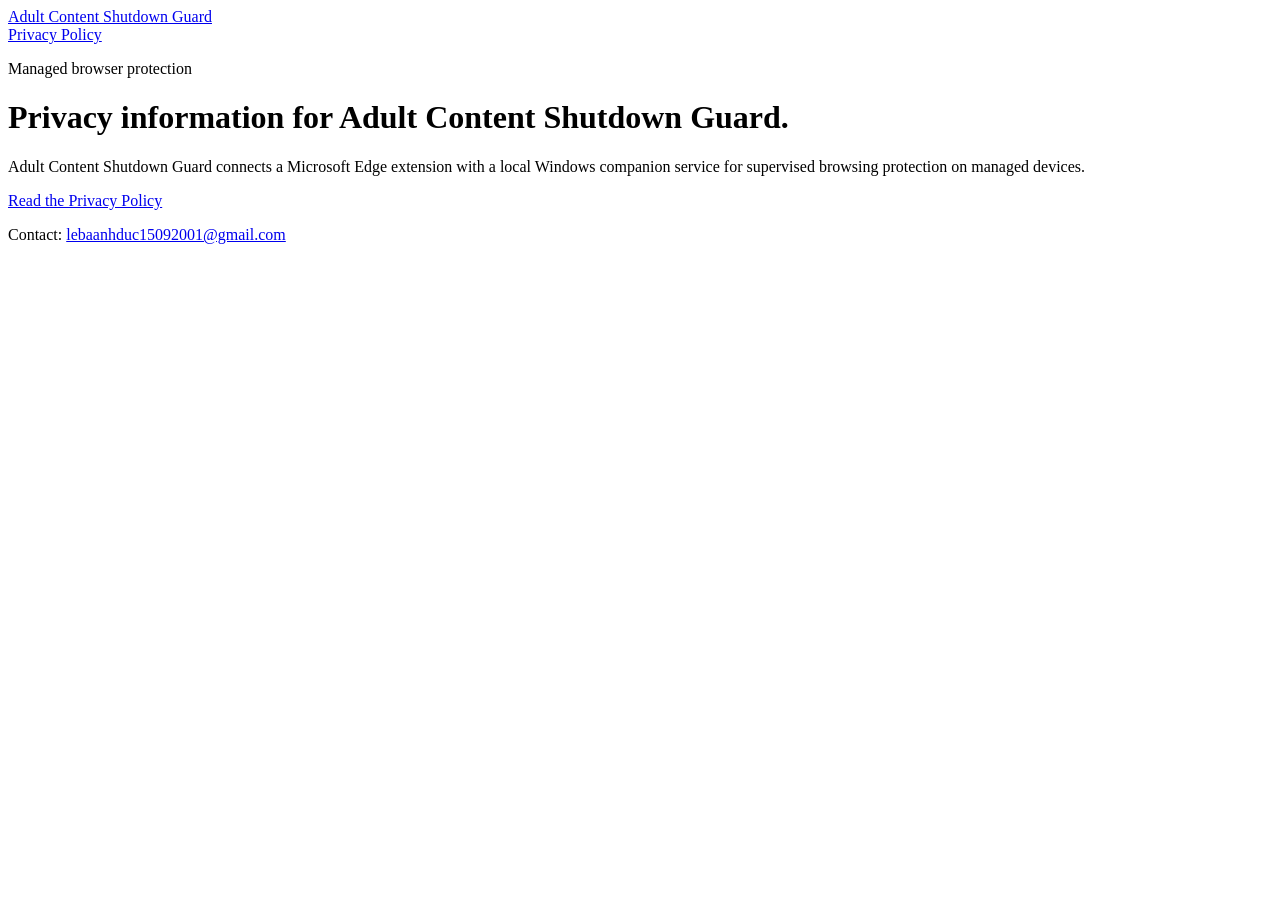
==== vercel-site/index.html @ df0fe14e "Add Vercel privacy policy site" ====
<!DOCTYPE html>
<html lang="en">
<head>
  <meta charset="UTF-8">
  <meta name="viewport" content="width=device-width, initial-scale=1.0">
  <title>Adult Content Shutdown Guard</title>
  <meta name="description" content="Adult Content Shutdown Guard privacy and support site.">
  <link rel="stylesheet" href="/styles.css">
</head>
<body>
  <header class="site-header">
    <div class="container header-inner">
      <a class="brand" href="/">Adult Content Shutdown Guard</a>
      <nav aria-label="Primary navigation">
        <a href="/privacy/adult-content-shutdown-guard">Privacy Policy</a>
      </nav>
    </div>
  </header>

  <main class="container hero">
    <p class="eyebrow">Managed browser protection</p>
    <h1>Privacy information for Adult Content Shutdown Guard.</h1>
    <p class="lead">
      Adult Content Shutdown Guard connects a Microsoft Edge extension with a local Windows companion service for supervised browsing protection on managed devices.
    </p>
    <a class="button" href="/privacy/adult-content-shutdown-guard">Read the Privacy Policy</a>
  </main>

  <footer class="site-footer">
    <div class="container">
      <p>Contact: <a href="mailto:lebaanhduc15092001@gmail.com">lebaanhduc15092001@gmail.com</a></p>
    </div>
  </footer>
</body>
</html>
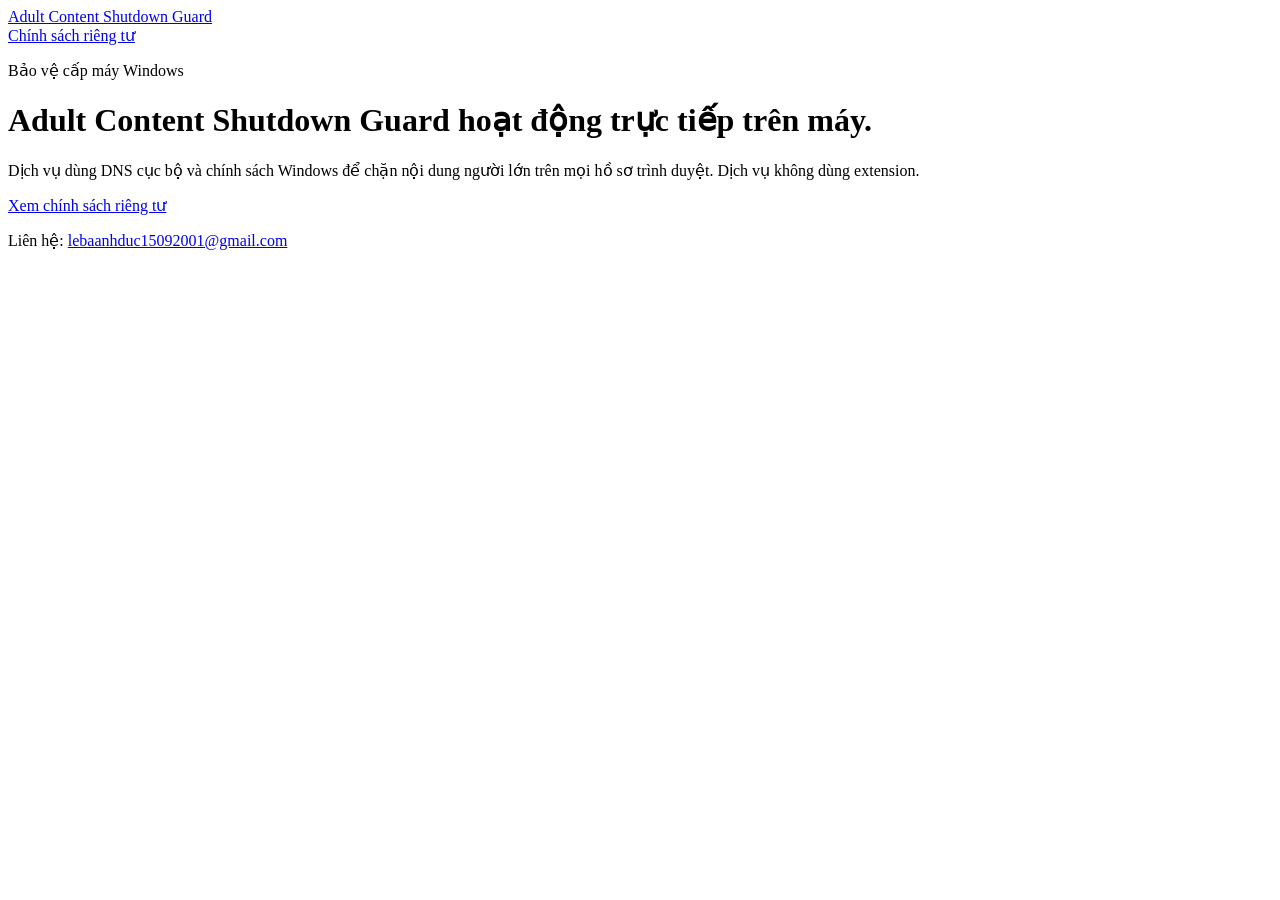
==== commit b4176cc4: "refactor: replace browser extension with native guard" ====
--- a/vercel-site/index.html
+++ b/vercel-site/index.html
@@ -1,10 +1,10 @@
 <!DOCTYPE html>
-<html lang="en">
+<html lang="vi">
 <head>
   <meta charset="UTF-8">
   <meta name="viewport" content="width=device-width, initial-scale=1.0">
   <title>Adult Content Shutdown Guard</title>
-  <meta name="description" content="Adult Content Shutdown Guard privacy and support site.">
+  <meta name="description" content="Thông tin bảo mật và riêng tư của Adult Content Shutdown Guard.">
   <link rel="stylesheet" href="/styles.css">
 </head>
 <body>
@@ -12,23 +12,23 @@
     <div class="container header-inner">
       <a class="brand" href="/">Adult Content Shutdown Guard</a>
       <nav aria-label="Primary navigation">
-        <a href="/privacy/adult-content-shutdown-guard">Privacy Policy</a>
+        <a href="/privacy/adult-content-shutdown-guard">Chính sách riêng tư</a>
       </nav>
     </div>
   </header>
 
   <main class="container hero">
-    <p class="eyebrow">Managed browser protection</p>
-    <h1>Privacy information for Adult Content Shutdown Guard.</h1>
+    <p class="eyebrow">Bảo vệ cấp máy Windows</p>
+    <h1>Adult Content Shutdown Guard hoạt động trực tiếp trên máy.</h1>
     <p class="lead">
-      Adult Content Shutdown Guard connects a Microsoft Edge extension with a local Windows companion service for supervised browsing protection on managed devices.
+      Dịch vụ dùng DNS cục bộ và chính sách Windows để chặn nội dung người lớn trên mọi hồ sơ trình duyệt. Dịch vụ không dùng extension.
     </p>
-    <a class="button" href="/privacy/adult-content-shutdown-guard">Read the Privacy Policy</a>
+    <a class="button" href="/privacy/adult-content-shutdown-guard">Xem chính sách riêng tư</a>
   </main>
 
   <footer class="site-footer">
     <div class="container">
-      <p>Contact: <a href="mailto:lebaanhduc15092001@gmail.com">lebaanhduc15092001@gmail.com</a></p>
+      <p>Liên hệ: <a href="mailto:lebaanhduc15092001@gmail.com">lebaanhduc15092001@gmail.com</a></p>
     </div>
   </footer>
 </body>
